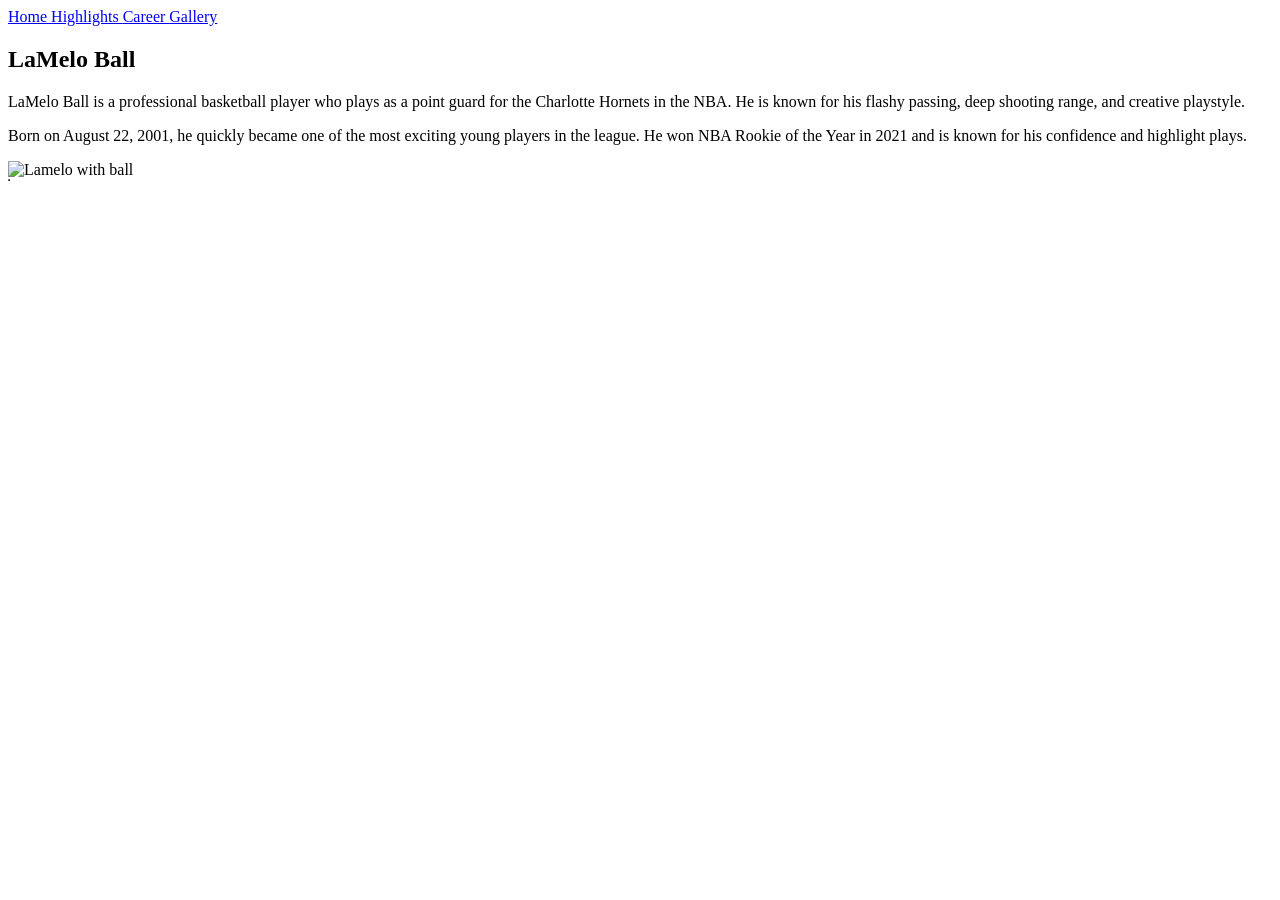
==== Index.html @ 9cfc0b5b "Index.html" ====
<!DOCTYPE HTML>
<html>
<head>
<title> LaMelo </title>
<link rel="stylesheet" href="style.css">
</head>
<body>
<nav>
<table border="1">
 <nav class="navbar">
   <a href="index.html">Home </a>
  <a href="Highlights.html">Highlights </a>
  <a href="Brand.html">Career </a>
  <a href="Gallery.html">Gallery </a>
  
</nav>



<div class="Box2">
  <h2>LaMelo Ball</h2>

  <p>
    LaMelo Ball is a professional basketball player who plays as a point guard 
    for the Charlotte Hornets in the NBA. He is known for his flashy passing, 
    deep shooting range, and creative playstyle.
  </p>

  <p>
    Born on August 22, 2001, he quickly became one of the most exciting young 
    players in the league. He won NBA Rookie of the Year in 2021 and is known 
    for his confidence and highlight plays.
	
  </p>
  <img src="Lamelo with ball.jpg" alt="Lamelo with ball">
</div>



	


</body>
</html>
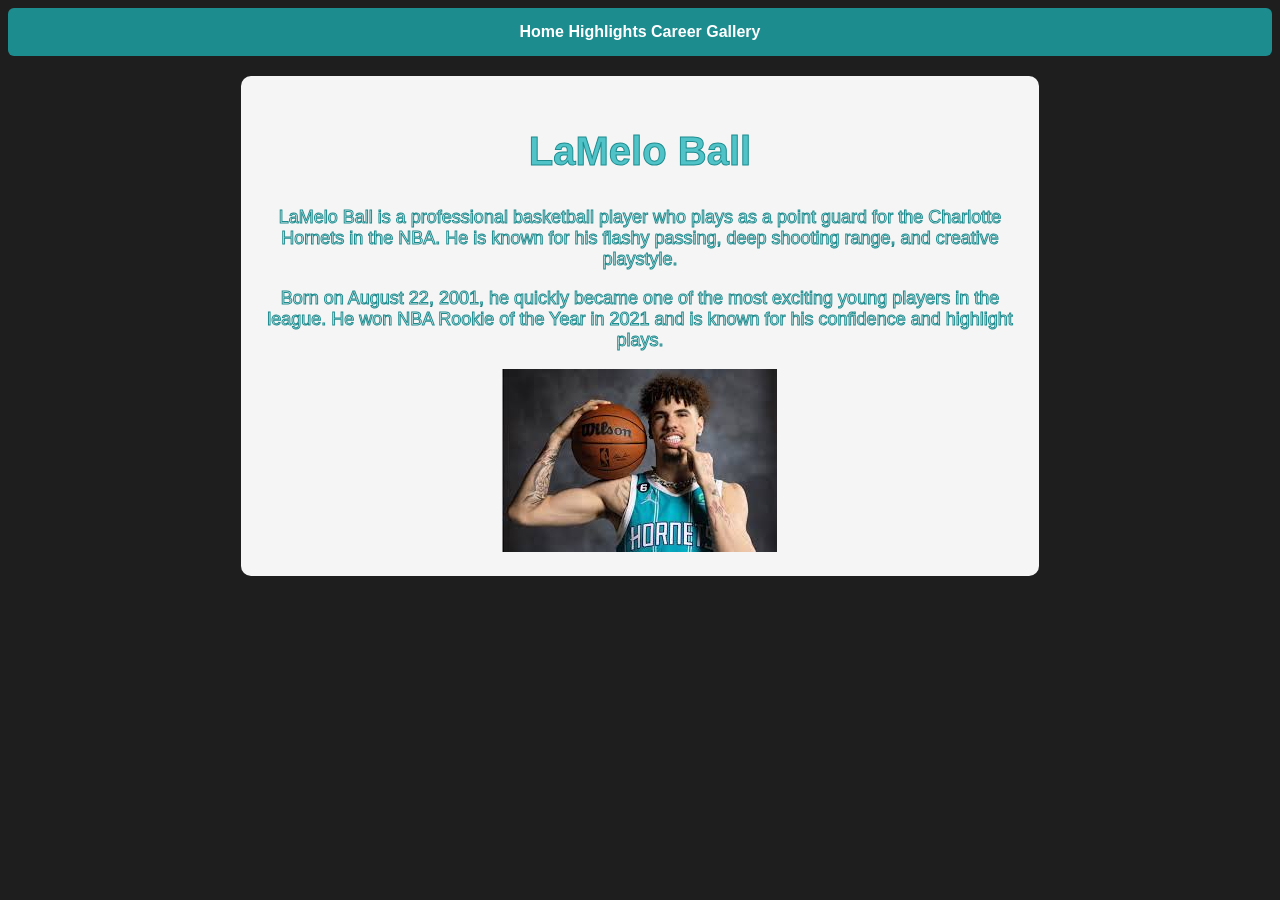
==== commit c9bbaffe: "Add files via upload" ====
--- a/Index.html
+++ b/Index.html
@@ -1,44 +1,44 @@
-<!DOCTYPE HTML>
-<html>
-<head>
-<title> LaMelo </title>
-<link rel="stylesheet" href="style.css">
-</head>
-<body>
-<nav>
-<table border="1">
- <nav class="navbar">
-   <a href="index.html">Home </a>
-  <a href="Highlights.html">Highlights </a>
-  <a href="Brand.html">Career </a>
-  <a href="Gallery.html">Gallery </a>
-  
-</nav>
-
-
-
-<div class="Box2">
-  <h2>LaMelo Ball</h2>
-
-  <p>
-    LaMelo Ball is a professional basketball player who plays as a point guard 
-    for the Charlotte Hornets in the NBA. He is known for his flashy passing, 
-    deep shooting range, and creative playstyle.
-  </p>
-
-  <p>
-    Born on August 22, 2001, he quickly became one of the most exciting young 
-    players in the league. He won NBA Rookie of the Year in 2021 and is known 
-    for his confidence and highlight plays.
-	
-  </p>
-  <img src="Lamelo with ball.jpg" alt="Lamelo with ball">
-</div>
-
-
-
-	
-
-
-</body>
-</html>  
+<!DOCTYPE HTML>
+<html>
+<head>
+<title> LaMelo </title>
+<link rel="stylesheet" href="style.css">
+</head>
+<body>
+<nav>
+<table border="1">
+ <nav class="navbar">
+   <a href="index.html">Home </a>
+  <a href="Highlights.html">Highlights </a>
+  <a href="Brand.html">Career </a>
+  <a href="Gallery.html">Gallery </a>
+  
+</nav>
+
+
+
+<div class="Box2">
+  <h2>LaMelo Ball</h2>
+
+  <p>
+    LaMelo Ball is a professional basketball player who plays as a point guard 
+    for the Charlotte Hornets in the NBA. He is known for his flashy passing, 
+    deep shooting range, and creative playstyle.
+  </p>
+
+  <p>
+    Born on August 22, 2001, he quickly became one of the most exciting young 
+    players in the league. He won NBA Rookie of the Year in 2021 and is known 
+    for his confidence and highlight plays.
+	
+  </p>
+  <img src="Lamelo with ball.jpg" alt="Lamelo with ball">
+</div>
+
+
+
+	
+
+
+</body>
+</html>  
--- a/style.css
+++ b/style.css
@@ -0,0 +1,112 @@
+body {
+  font-family: Arial, sans-serif;
+
+  
+  background-size: cover;
+  background-position: center;
+
+  background-color: #1E1E1E;
+  
+}
+
+
+.navbar {
+  background-color: #1D8C8F;
+  padding: 15px;
+  text-align: center;
+  font-weight: bold;
+  border-radius: 6px;
+  color: ##FFFFFF;
+}
+
+
+.img { 
+justify-content: center; 
+}
+
+
+.container {
+  display: flex;
+  justify-content: center; 
+  gap: 20px;
+  flex-wrap: wrap;
+}
+
+a {
+  color: white;
+  text-decoration: none; 
+  transition: 0.3s;
+}
+
+
+a:hover {
+  color: ##4FC3C7; 
+  text-shadow: 0 0 8px #bf80ff;
+}
+
+
+.Box2 {
+  width: 60%;
+  margin: 20px auto;
+  padding: 20px;
+  background-color: #f5f5f5;
+  border-radius: 10px;
+  text-align: center;
+ 
+
+}
+
+.Box1{
+  width: 60%;
+  margin: 20px auto;
+  padding: 20px;
+  background-color: #f5f5f5;
+  border-radius: 10px;
+  text-align: center;
+
+}
+.Box table {
+  width: 100%;
+}
+h1 {
+  color: #4FC3C7;
+  text-align: center;
+  font-size: 40px;
+  -webkit-text-stroke: 1px #1D8C8F;
+    
+}
+
+h2 {
+  color: #4FC3C7;
+  text-align: center;
+  font-size: 40px;
+    -webkit-text-stroke: 1px #1D8C8F;
+}
+
+p {
+   color: #f5f5f5;
+  font-size: 18px;
+  text-align: center;
+-webkit-text-stroke: 1px #1D8C8F;
+ 
+}
+table {
+  margin-left: auto;
+  margin-right: auto;
+  margin: 30px auto;
+  border-collapse: collapse;
+  font-family: Arial, sans-serif;
+  color: #4FC3C7;
+      -webkit-text-stroke: 1px #1D8C8F;
+}
+td {
+  
+  text-align: center;
+  border: 1px solid #f5f5f5;
+  font-size: 16px;
+}
+th {
+  background-color: #f5f5f5;
+  padding: 12px;
+  font-size: 18px;
+}
